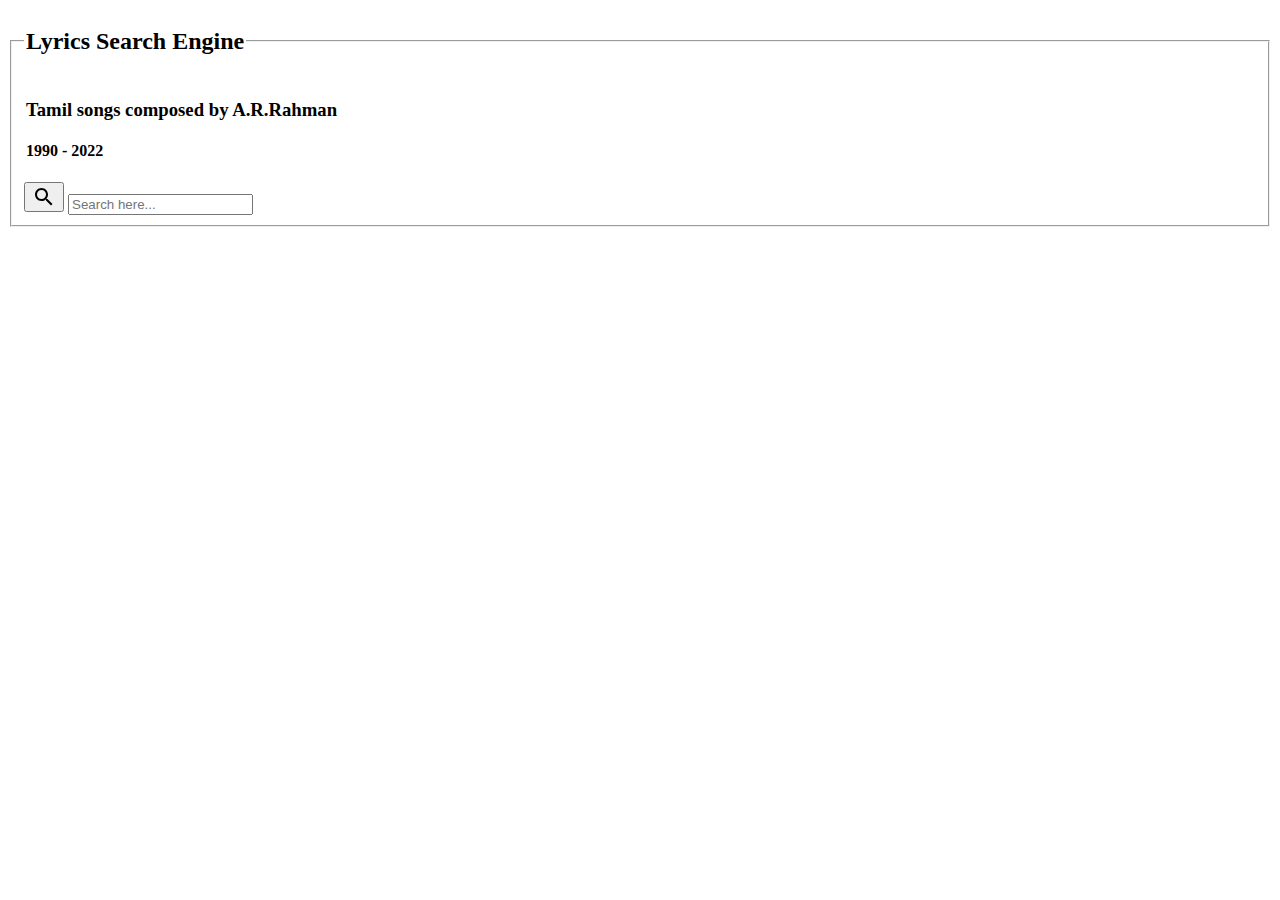
==== templates/index.html @ 25b45ae8 "first commit" ====
<html>
  <head>
    <meta http-equiv="Content-Type" content="text/html; charset=UTF-8" />
    <meta name="viewport" content="width=device-width, initial-scale=1" />
    <meta http-equiv="X-UA-Compatible" content="IE=edge" />
    <meta name="author" content="colorlib.com">
    <link href="https://fonts.googleapis.com/css?family=Poppins:400,800" rel="stylesheet" />
<link href="{{ url_for('static', filename='css/main.css') }}" rel="stylesheet" />
  </head>

  <body>
    <div class="s006">
      <form action="http://127.0.0.1:5000/search" method="post">
        <fieldset>
          <legend><h2>Lyrics Search Engine</h2> </legend>
          <legend><h3>Tamil songs composed by A.R.Rahman</h3> </legend>
          <legend><h4>1990 - 2022</h4> </legend>

          <div class="inner-form">
            <div class="input-field">
              <button class="btn-search" type="button">
                <svg xmlns="http://www.w3.org/2000/svg" width="24" height="24" viewBox="0 0 24 24">
                  <path d="M15.5 14h-.79l-.28-.27C15.41 12.59 16 11.11 16 9.5 16 5.91 13.09 3 9.5 3S3 5.91 3 9.5 5.91 16 9.5 16c1.61 0 3.09-.59 4.23-1.57l.27.28v.79l5 4.99L20.49 19l-4.99-5zm-6 0C7.01 14 5 11.99 5 9.5S7.01 5 9.5 5 14 7.01 14 9.5 11.99 14 9.5 14z"></path>
                </svg>
              </button>
              <input id="search" type="text" placeholder="Search here..."  class="searchTerm" name="searchTerm"/>
          </div>
		</fieldset>
      </form>
    </div>
  </body>
</html>
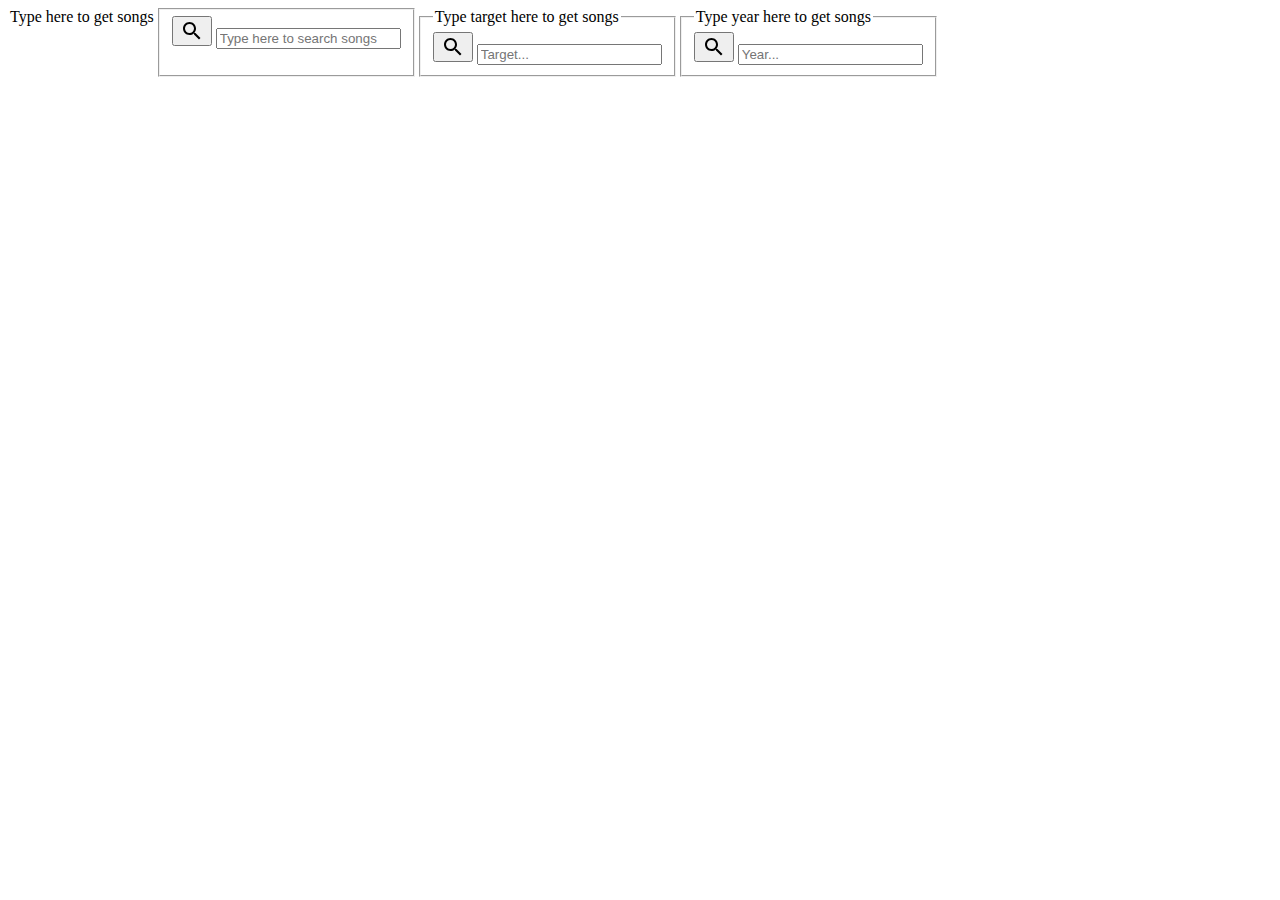
==== commit 8eb8a2c3: "Updated" ====
--- a/templates/index.html
+++ b/templates/index.html
@@ -8,13 +8,31 @@
 <link href="{{ url_for('static', filename='css/main.css') }}" rel="stylesheet" />
   </head>
 
+
   <body>
-    <div class="s006">
-      <form action="http://127.0.0.1:5000/search" method="post">
+    <div class="s006" style="display: flex;">
+      <form action="http://127.0.0.1:5000/search_all" method="post" style="display: flex;">
+        <legend class="topic">Type here to get songs</legend>
         <fieldset>
-          <legend><h2>Lyrics Search Engine</h2> </legend>
-          <legend><h3>Tamil songs composed by A.R.Rahman</h3> </legend>
-          <legend><h4>1990 - 2022</h4> </legend>
+          <div class="inner-form">
+            <div class="input-field">
+              <button class="btn-search" type="button">
+                <svg xmlns="http://www.w3.org/2000/svg" width="24" height="24" viewBox="0 0 24 24">
+                  <path d="M15.5 14h-.79l-.28-.27C15.41 12.59 16 11.11 16 9.5 16 5.91 13.09 3 9.5 3S3 5.91 3 9.5 5.91 16 9.5 16c1.61 0 3.09-.59 4.23-1.57l.27.28v.79l5 4.99L20.49 19l-4.99-5zm-6 0C7.01 14 5 11.99 5 9.5S7.01 5 9.5 5 14 7.01 14 9.5 11.99 14 9.5 14z"></path>
+                </svg>
+              </button>
+              
+
+              <input id="search" type="text" placeholder="Type here to search songs"  class="searchTerm" name="searchTerm"/>
+              <!-- <input id="exact" type="text" placeholder="yes/no"  class="exact" name="exact"/> -->
+
+            </div>
+		</fieldset>
+      </form>
+
+      <form action="http://127.0.0.1:5000/search_target" method="post" style="display: flex;">
+        <fieldset>
+          <legend class="topic">Type target here to get songs</legend>
 
           <div class="inner-form">
             <div class="input-field">
@@ -23,7 +41,23 @@
                   <path d="M15.5 14h-.79l-.28-.27C15.41 12.59 16 11.11 16 9.5 16 5.91 13.09 3 9.5 3S3 5.91 3 9.5 5.91 16 9.5 16c1.61 0 3.09-.59 4.23-1.57l.27.28v.79l5 4.99L20.49 19l-4.99-5zm-6 0C7.01 14 5 11.99 5 9.5S7.01 5 9.5 5 14 7.01 14 9.5 11.99 14 9.5 14z"></path>
                 </svg>
               </button>
-              <input id="search" type="text" placeholder="Search here..."  class="searchTerm" name="searchTerm"/>
+              <input id="target" type="text" placeholder="Target..."  class="target" name="target"/>
+          </div>
+		</fieldset>
+      </form>
+
+      <form action="http://127.0.0.1:5000/search_term" method="post" style="display: flex;">
+        <fieldset>
+          <legend class="topic">Type year here to get songs</legend>
+
+          <div class="inner-form">
+            <div class="input-field">
+              <button class="btn-search" type="button">
+                <svg xmlns="http://www.w3.org/2000/svg" width="24" height="24" viewBox="0 0 24 24">
+                  <path d="M15.5 14h-.79l-.28-.27C15.41 12.59 16 11.11 16 9.5 16 5.91 13.09 3 9.5 3S3 5.91 3 9.5 5.91 16 9.5 16c1.61 0 3.09-.59 4.23-1.57l.27.28v.79l5 4.99L20.49 19l-4.99-5zm-6 0C7.01 14 5 11.99 5 9.5S7.01 5 9.5 5 14 7.01 14 9.5 11.99 14 9.5 14z"></path>
+                </svg>
+              </button>
+              <input id="term" type="text" placeholder="Year..."  class="term" name="term"/>
           </div>
 		</fieldset>
       </form>
